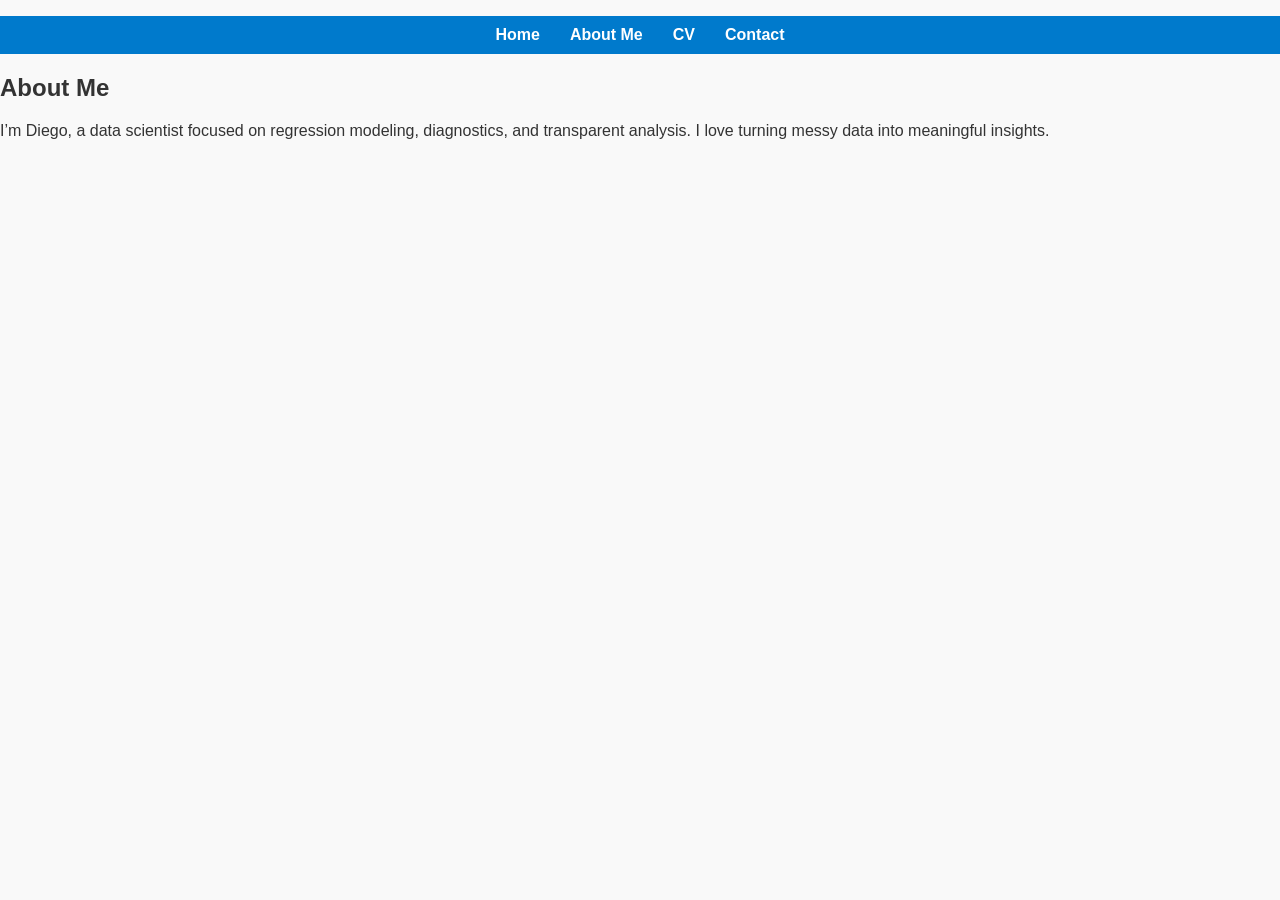
==== about.html @ a50969e8 "Create about.html" ====
<!DOCTYPE html>
<html>
<head>
  <title>About Me</title>
  <link rel="stylesheet" href="style.css">
</head>
<body>
  <nav>
    <ul>
      <li><a href="index.html">Home</a></li>
      <li><a href="about.html">About Me</a></li>
      <li><a href="cv.html">CV</a></li>
      <li><a href="contact.html">Contact</a></li>
    </ul>
  </nav>

  <main>
    <h2>About Me</h2>
    <p>I’m Diego, a data scientist focused on regression modeling, diagnostics, and transparent analysis. I love turning messy data into meaningful insights.</p>
  </main>
</body>
</html>
---- style.css ----
body {
  font-family: 'Segoe UI', sans-serif;
  background-color: #f9f9f9;
  color: #333;
  margin: 0;
  padding: 0;
}

nav ul {
  list-style: none;
  background-color: #007acc;
  padding: 10px;
  display: flex;
  justify-content: center;
}

nav ul li {
  margin: 0 15px;
}

nav ul li a {
  color: white;
  text-decoration: none;
  font-weight: bold;
}

header {
  display: flex;
  align-items: center;
  padding: 40px;
  background-color: #e6f2ff;
}

.profile-pic {
  width: 120px;
  height: 120px;
  border-radius: 50%;
  margin-right: 30px;
}

h1 {
  font-size: 2em;
  color: #007acc;
}
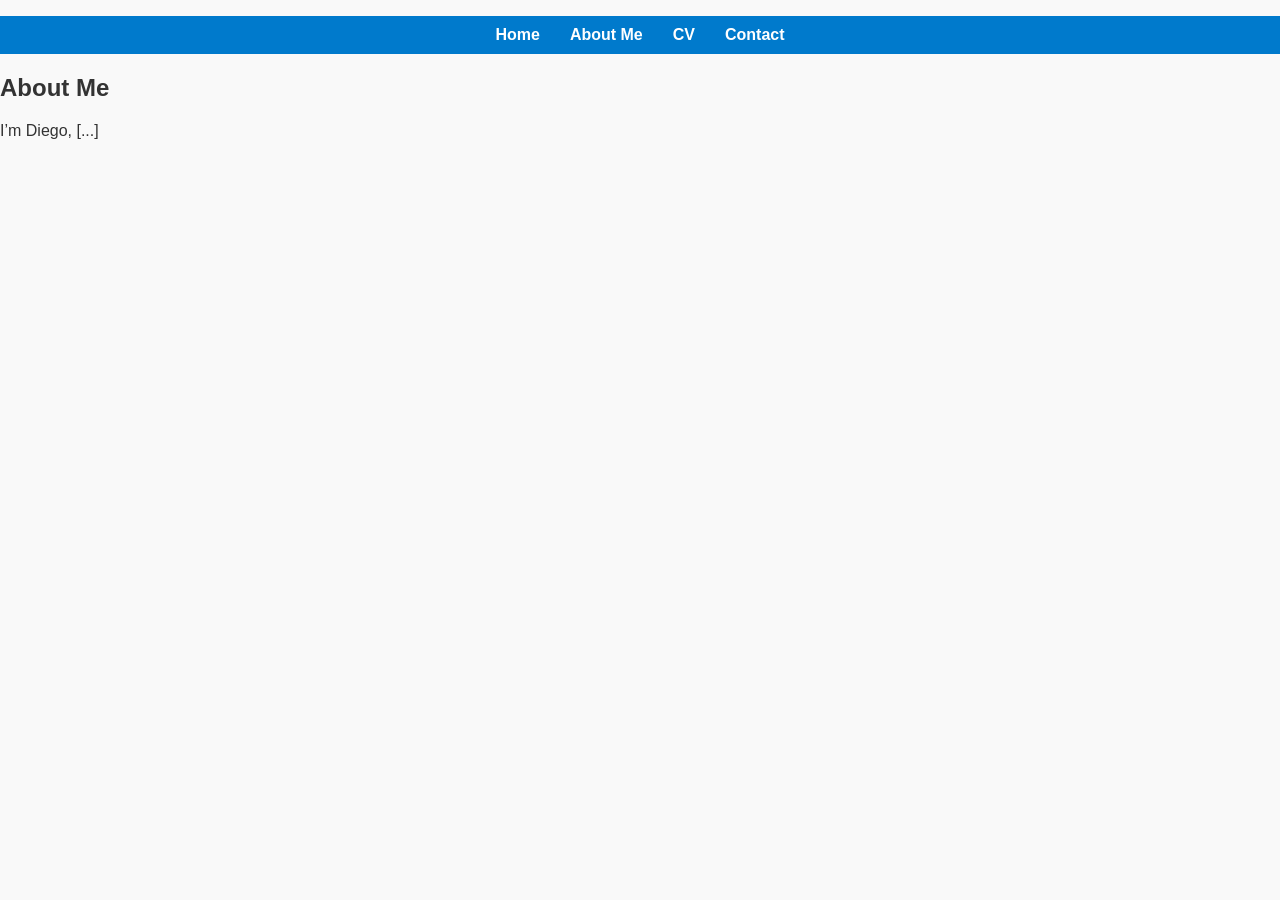
==== commit c21b3fae: "Update about.html" ====
--- a/about.html
+++ b/about.html
@@ -16,7 +16,7 @@
 
   <main>
     <h2>About Me</h2>
-    <p>I’m Diego, a data scientist focused on regression modeling, diagnostics, and transparent analysis. I love turning messy data into meaningful insights.</p>
+    <p>I’m Diego, [...]</p>
   </main>
 </body>
 </html>
